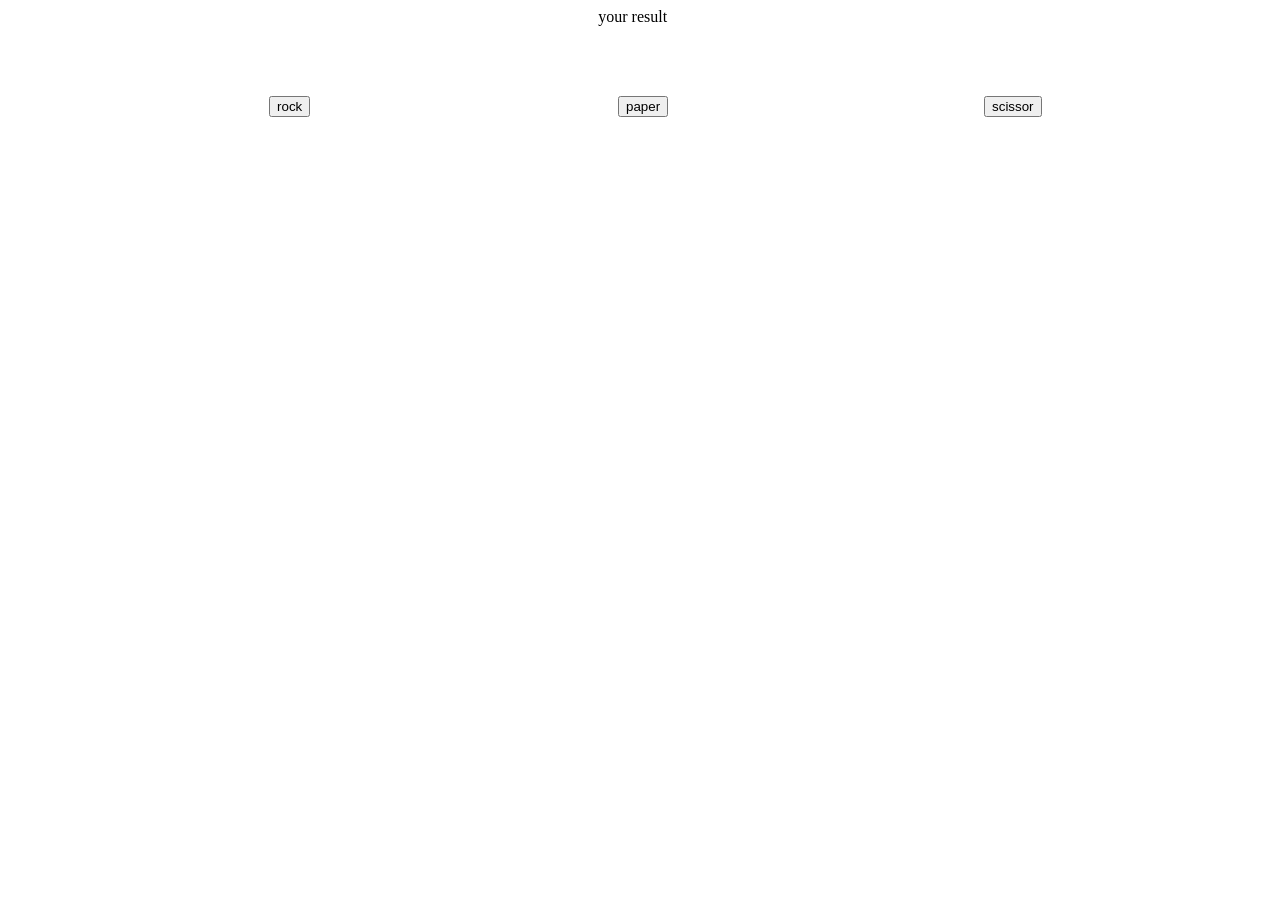
==== index.html @ 5746038e "added html and css" ====
<html lang="en">
<head>
    <meta charset="UTF-8">
    <meta name="viewport" content="width=device-width, initial-scale=1.0">
    <title>Document</title>
    <link rel="stylesheet" href="style.css">
</head>
<body>
    <div id="result">your result</div>
    <Div class="buttons">

        <div class="rockclass">
        <button id="rock">rock</button>
        </div>

        <button id="paper">paper</button>


        <button id="scissor">scissor</button>

    </Div>
</body>
</html>
---- style.css ----
#result{margin-left: 46.7%;}


.buttons{
    display: flex;
    gap: 25%;
    background: color rgb(86, 85, 85);
    
}

#rock{
   margin-left: 20%; 
}

#result{
    height: 10%;
}

.rockclass{
    margin-left: 20%;
    
}
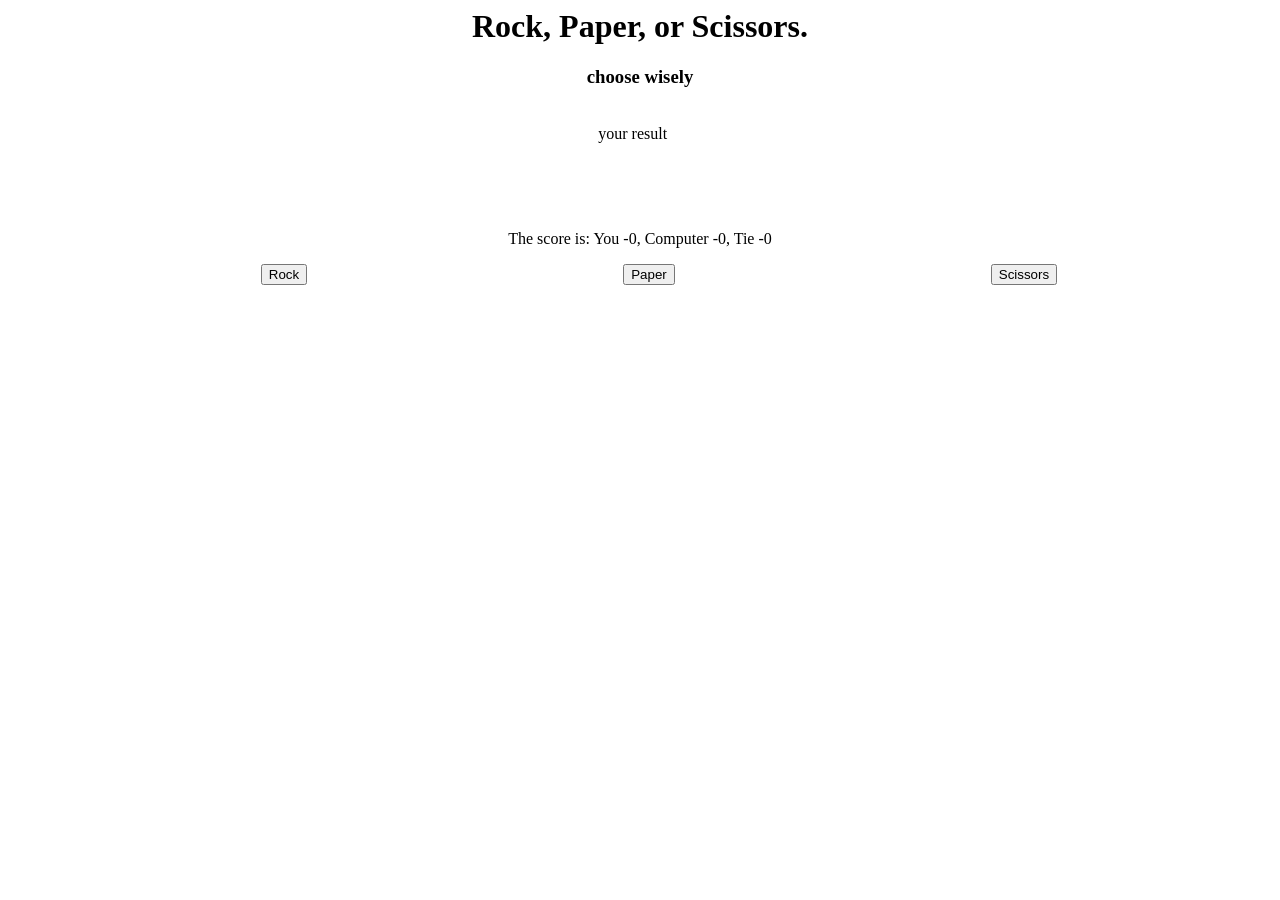
==== commit 034d98c3: "final commit, merged and added some touches to the finished product" ====
--- a/index.html
+++ b/index.html
@@ -1,23 +1,30 @@
 <html lang="en">
+
 <head>
     <meta charset="UTF-8">
     <meta name="viewport" content="width=device-width, initial-scale=1.0">
-    <title>Document</title>
+    <title>The game</title>
     <link rel="stylesheet" href="style.css">
 </head>
+
 <body>
+    <h1 class="center2">Rock, Paper, or Scissors.</h1>
+    <h3 class="center2">choose wisely</h3>
+    <br>
     <div id="result">your result</div>
+    <p id="center">The score is: You - <span id="player">0</span>, Computer - <span id="AI">0</span>, Tie - <span id="tie">0</span></p>
     <Div class="buttons">
 
         <div class="rockclass">
-        <button id="rock">rock</button>
+            <button onclick="rock()">Rock</button>
         </div>
 
-        <button id="paper">paper</button>
 
-
-        <button id="scissor">scissor</button>
+        <button onclick="paper()">Paper</button>
+        <button onclick="scissors()">Scissors</button>
 
     </Div>
+    <script src="script.js"></script>
 </body>
+
 </html>
--- a/style.css
+++ b/style.css
@@ -1,22 +1,36 @@
-#result{margin-left: 46.7%;}
+#result {
+    margin-left: 46.7%;
+}
 
 
-.buttons{
+.buttons {
     display: flex;
     gap: 25%;
     background: color rgb(86, 85, 85);
-    
+
 }
 
-#rock{
-   margin-left: 20%; 
+#rock {
+    margin-left: 20%;
 }
 
-#result{
+#result {
     height: 10%;
 }
 
-.rockclass{
+.rockclass {
     margin-left: 20%;
-    
+
+}
+
+#center{
+    display: flex;
+    align-items: center;
+    justify-content: center;
+}
+
+.center2{
+    display: flex;
+    align-items: center;
+    justify-content: center;
 }
